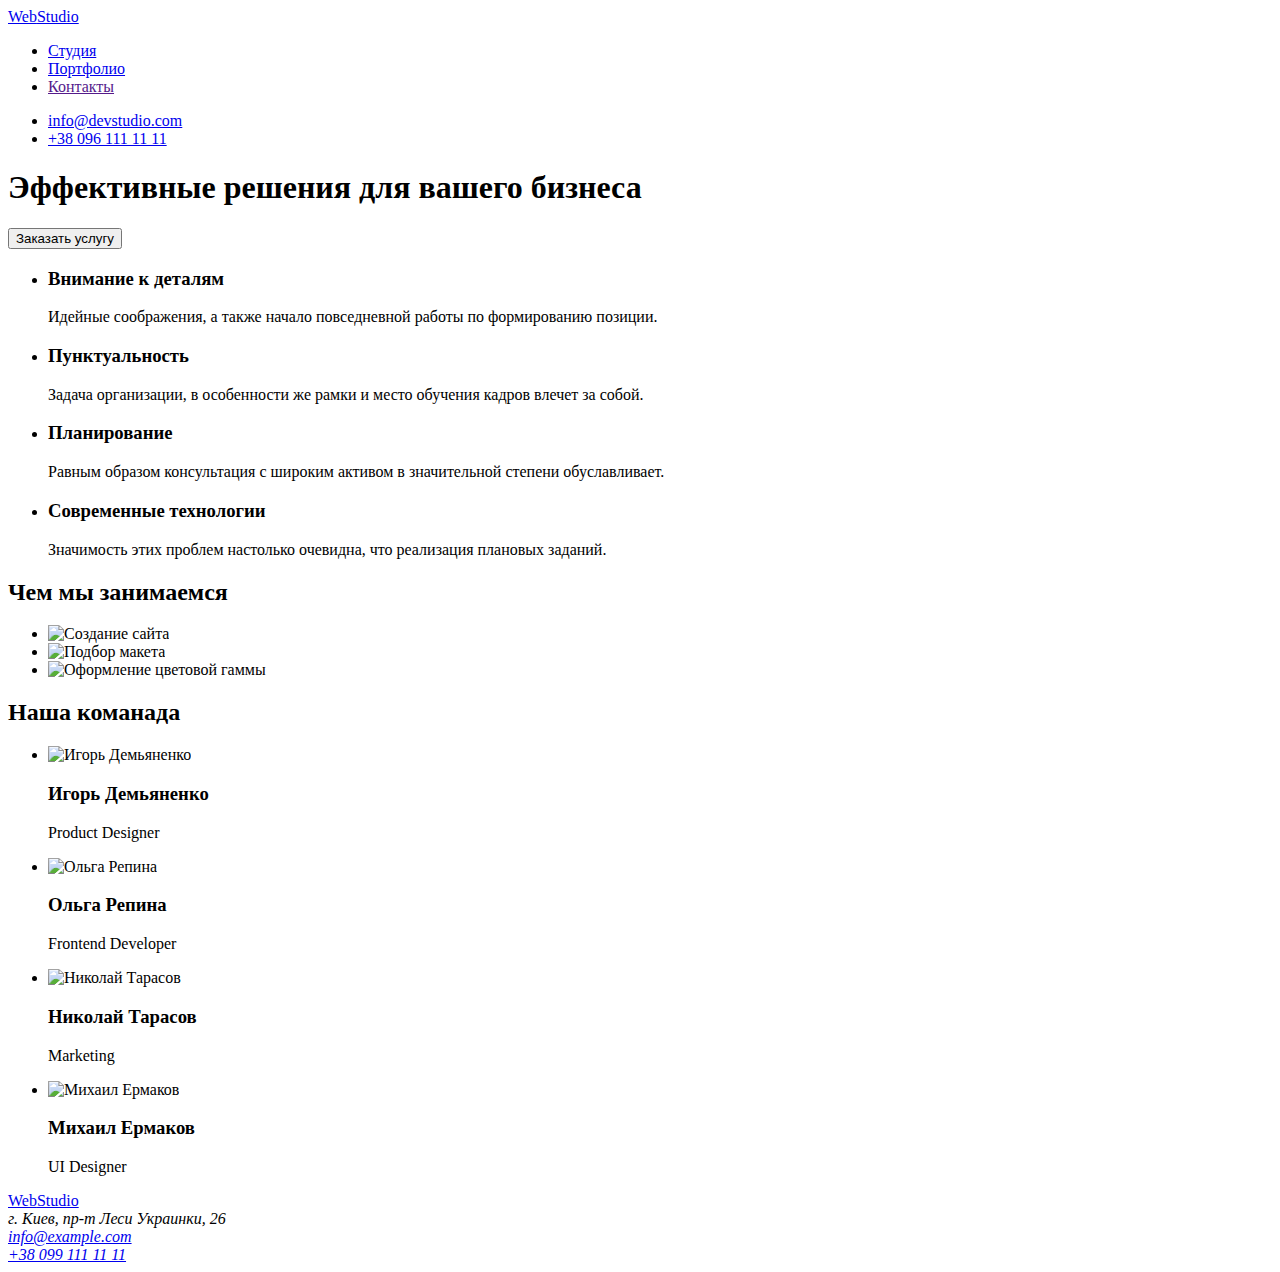
==== index.html @ 04d47886 "Create index.html" ====
<!DOCTYPE html>
<html lang="ru">
  <head>
    <meta charset="UTF-8" />
    <meta http-equiv="X-UA-Compatible" content="IE=edge" />
    <meta name="viewport" content="width=device-width, initial-scale=1.0" />
    <title>Студия</title>
    <link
      rel="stylesheet"
      href="https://fonts.googleapis.com/css2?family=Raleway:wght@700&family=Roboto:wght@400;500;700;900&display=swap"
    />
    <link rel="stylesheet" href="./css/styles.css" />
  </head>
  <body>
    <!--Хедер-->
    <header class="header">
      <nav>
        <a href="./index.html" class="logo"><span class="accent">Web</span>Studio</a>
        <ul class="site-nav list">
          <li><a href="./index.html" class="link current">Студия</a></li>
          <li><a href="./portfolio.html" class="link">Портфолио</a></li>
          <li><a href="" class="link">Контакты</a></li>
        </ul>
      </nav>
      <ul class="contact-nav list">
        <li lang="en"><a href="mailto:info@devstudio.com" class="link">info@devstudio.com</a></li>
        <li><a href="tel:+380961111111" class="link">+38 096 111 11 11</a></li>
      </ul>
    </header>

    <main>
      <!--hero-->
      <section class="hero">
        <h1 class="hero-title">Эффективные решения для вашего бизнеса</h1>
        <button type="button" class="hero-button">Заказать услугу</button>
      </section>

      <!--Особенности-->
      <section class="section">
        <h2 hidden class="section-title">Особенности</h2>
        <ul class="features list">
          <li>
            <h3 class="title">Внимание к деталям</h3>
            <p class="paragraph">
              Идейные соображения, а также начало повседневной работы по формированию позиции.
            </p>
          </li>
          <li>
            <h3 class="title">Пунктуальность</h3>
            <p class="paragraph">
              Задача организации, в особенности же рамки и место обучения кадров влечет за собой.
            </p>
          </li>
          <li>
            <h3 class="title">Планирование</h3>
            <p class="paragraph">
              Равным образом консультация с широким активом в значительной степени обуславливает.
            </p>
          </li>
          <li>
            <h3 class="title">Современные технологии</h3>
            <p class="paragraph">
              Значимость этих проблем настолько очевидна, что реализация плановых заданий.
            </p>
          </li>
        </ul>
      </section>

      <!--Чем мы занимаемся-->
      <section class="secton">
        <h2 class="section-title">Чем мы занимаемся</h2>
        <ul class="list">
          <li><img src="./images/photo1.jpg" alt="Создание сайта" width="370" /></li>
          <li><img src="./images/photo2.jpg" alt="Подбор макета" width="370" /></li>
          <li><img src="./images/photo3.jpg" alt="Оформление цветовой гаммы" width="370" /></li>
        </ul>
      </section>

      <!-- Наша команда-->
      <section class="section command">
        <h2 class="section-title">Наша команада</h2>
        <ul class="command list">
          <li>
            <img src="./images/ph1.jpg" alt="Игорь Демьяненко" width="270" />
            <h3 class="title">Игорь Демьяненко</h3>
            <p lang="en" class="paragraph">Product Designer</p>
          </li>
          <li>
            <img src="./images/ph2.jpg" alt="Ольга Репина" width="270" />
            <h3 class="title">Ольга Репина</h3>
            <p lang="en" class="paragraph">Frontend Developer</p>
          </li>
          <li>
            <img src="./images/ph3.jpg" alt="Николай Тарасов" width="270" />
            <h3 class="title">Николай Тарасов</h3>
            <p lang="en" class="paragraph">Marketing</p>
          </li>
          <li>
            <img src="./images/ph4.jpg" alt="Михаил Ермаков" width="270" />
            <h3 class="title">Михаил Ермаков</h3>
            <p lang="en" class="paragraph">UI Designer</p>
          </li>
        </ul>
      </section>
    </main>

    <footer class="footer">
      <a href="./index.html" class="logo footer"><span class="accent">Web</span>Studio</a>

      <address class="address">г. Киев, пр-т Леси Украинки, 26</address>

      <address class="contact">
        <a href="mailto:info@example.com" class="link">info@example.com</a><br />
        <a href="+380991111111" class="link">+38 099 111 11 11</a>
      </address>
    </footer>
  </body>
</html>
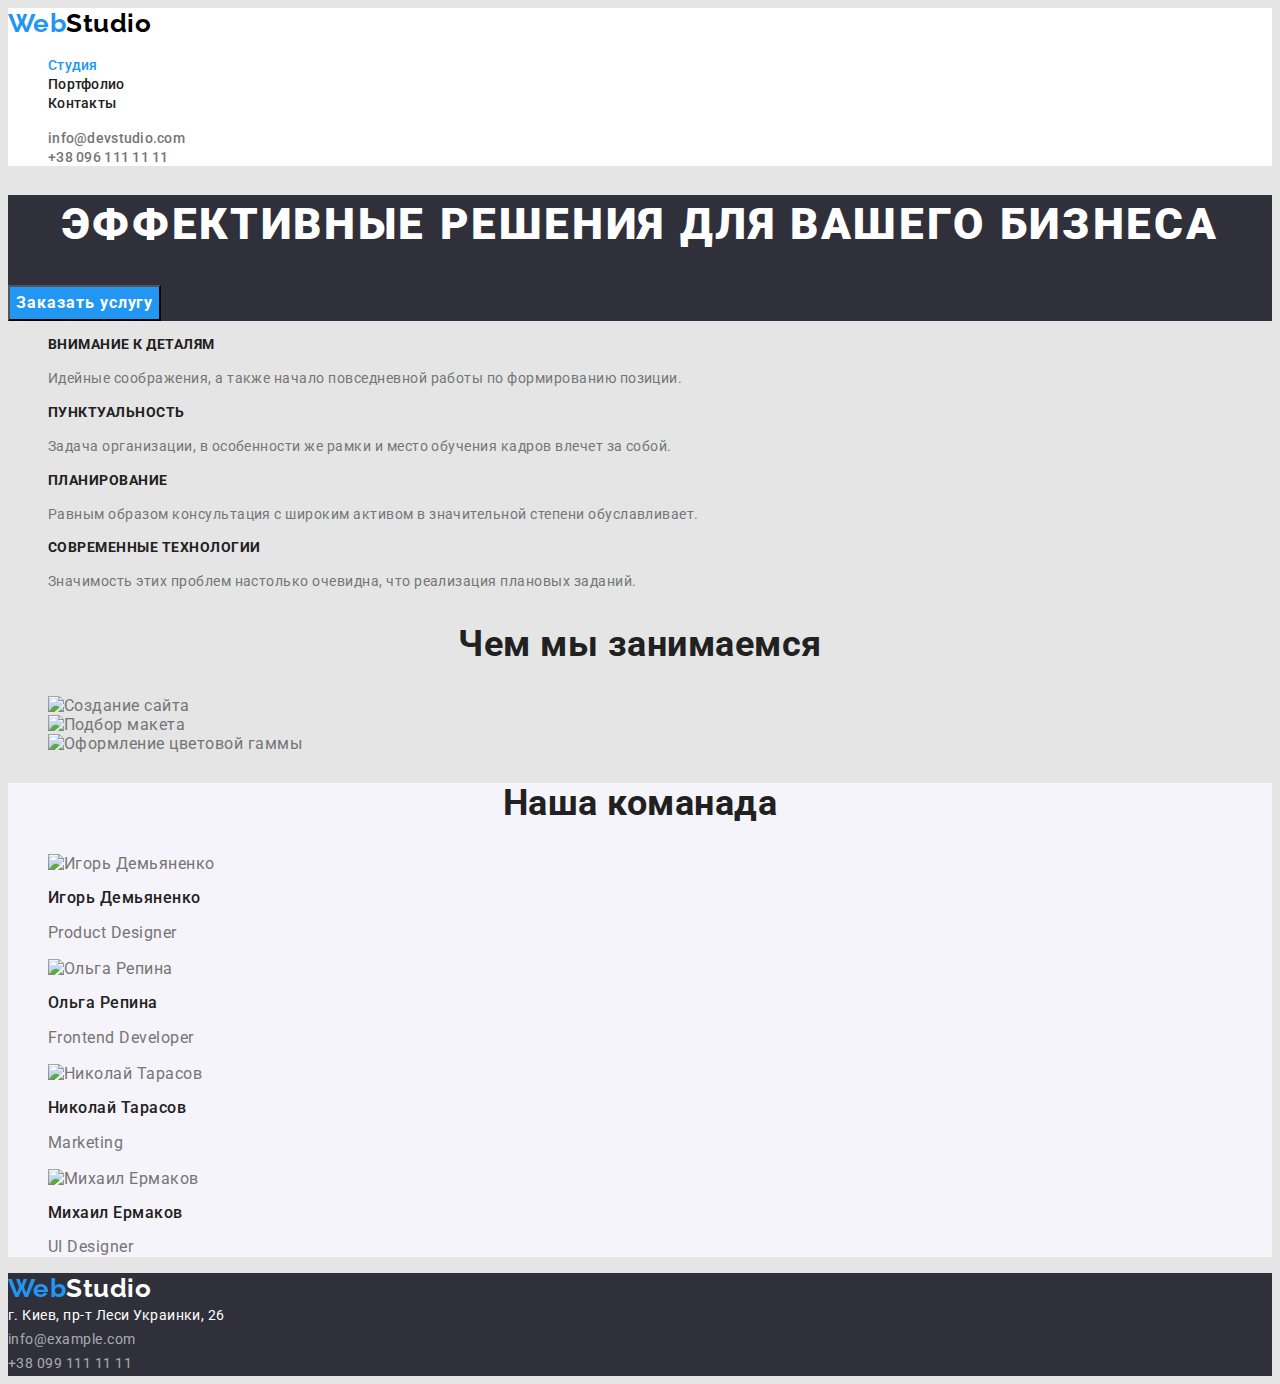
==== commit 1ce01243: "Update index.html" ====
--- a/index.html
+++ b/index.html
@@ -9,7 +9,7 @@
       rel="stylesheet"
       href="https://fonts.googleapis.com/css2?family=Raleway:wght@700&family=Roboto:wght@400;500;700;900&display=swap"
     />
-    <link rel="stylesheet" href="./css/styles.css" />
+    <link rel="stylesheet" href="./styles.css" />
   </head>
   <body>
     <!--Хедер-->
--- a/styles.css
+++ b/styles.css
@@ -0,0 +1,226 @@
+/* палитра */
+
+/* header bgc  #FFFFFF */
+/* main bgc #E5E5E5 */
+/* additional bgc #F5F4FA */
+/* footer bgc #2F303A */
+/* main text color #757575 */
+/* headings color #212121 */
+/* dditional text color #FFFFFF */
+/* accent color #2196F3 */
+
+:root {
+  --header-bg-color: #ffffff;
+  --main-bg-color: #e5e5e5;
+  --footer-bg-color: #2f303a;
+  --additional-bg-color: #f5f4fa;
+  --accent-color: #2196f3;
+  --main-text-color: #757575;
+  --headings-color: #212121;
+  --additional-text-color: #ffffff;
+  --logo-color: #000000;
+}
+
+/* body */
+
+body {
+  color: var(--main-text-color);
+  background-color: var(--main-bg-color);
+
+  font-family: Roboto, sans-serif;
+  letter-spacing: 0.03em;
+}
+
+/* header */
+.header {
+  background-color: var(--header-bg-color);
+}
+
+/* logo */
+
+.logo {
+  color: var(--logo-color);
+  font-family: Raleway, sans-serif;
+  font-weight: 700;
+  font-size: 26px;
+  line-height: 1.19;
+  text-decoration: none;
+}
+
+.accent {
+  color: var(--accent-color);
+}
+
+/* site-nav contact-nav */
+
+.site-nav .link,
+.contact-nav .link {
+  color: var(--headings-color);
+  font-weight: 500;
+  font-size: 14px;
+  line-height: 1.14;
+  letter-spacing: 0.02em;
+  text-decoration: none;
+}
+
+.site-nav .link:hover,
+.site-nav .link:focus {
+  color: var(--accent-color);
+}
+
+.contact-nav .link {
+  color: var(--main-text-color);
+}
+.contact-nav .link:hover,
+.contact-nav .link:focus {
+  color: var(--accent-color);
+}
+
+.site-nav .link.current {
+  color: var(--accent-color);
+}
+/* hero */
+
+.hero {
+  background-color: var(--footer-bg-color);
+}
+.hero-title {
+  color: var(--additional-text-color);
+
+  font-weight: 900;
+  font-size: 44px;
+  line-height: 1.36;
+  text-align: center;
+  letter-spacing: 0.06em;
+  text-transform: uppercase;
+}
+.hero-button {
+  color: var(--additional-text-color);
+  background-color: var(--accent-color);
+
+  font-family: inherit;
+  font-weight: 700;
+  font-size: 16px;
+  line-height: 1.88;
+  text-align: center;
+  letter-spacing: 0.06em;
+
+  cursor: pointer;
+}
+
+/* section-title */
+
+.section-title {
+  color: var(--headings-color);
+
+  font-weight: 700;
+  font-size: 36px;
+  line-height: 1.16;
+  text-align: center;
+}
+
+/* особенности */
+.features .title {
+  color: var(--headings-color);
+
+  font-weight: 700;
+  font-size: 14px;
+  line-height: 1.14;
+  text-transform: uppercase;
+}
+
+.features .paragraph {
+  font-size: 14px;
+  line-height: 1.71;
+}
+
+/* чем мы занмаемся */
+.list {
+  list-style: none;
+}
+
+/* наша команда */
+
+.section.command {
+  background-color: var(--additional-bg-color);
+}
+
+.command .title {
+  color: var(--headings-color);
+
+  font-weight: 500;
+  font-size: 16px;
+  line-height: 1.18;
+}
+
+.command .paragraph {
+  font-size: 16px;
+  line-height: 1.18;
+}
+
+/* footer */
+
+.footer {
+  color: var(--additional-text-color);
+  background-color: var(--footer-bg-color);
+  text-emphasis: none;
+}
+
+.footer .address,
+.footer .contact {
+  font-style: normal;
+  font-size: 14px;
+  line-height: 1.71;
+}
+.footer .link {
+  text-decoration: none;
+  color: rgba(255, 255, 255, 0.6);
+}
+
+.footer .link:hover,
+.footer .link:focus {
+  color: var(--accent-color);
+}
+
+/* PORTFOLIO */
+
+/* фильтр*/
+
+.site-filter .button {
+  color: var(--headings-color);
+  background-color: var(--additional-bg-color);
+  font-weight: 500;
+  font-size: 16px;
+  line-height: 1.62;
+
+  cursor: pointer;
+}
+
+.site-filter .button:hover,
+.site-filter .button:focus {
+  color: var(--additional-text-color);
+  background-color: var(--accent-color);
+}
+
+/* примеры работ*/
+
+.work-headings {
+  color: var(--headings-color);
+
+  font-weight: 700;
+  font-size: 18px;
+  line-height: 2;
+  letter-spacing: 0.06em;
+  text-decoration: none;
+}
+
+.work-paragraph {
+  color: var(--main-text-color);
+
+  font-size: 16px;
+  line-height: 1.88;
+}
+
+.work .link {
+  text-decoration: none;
+}
